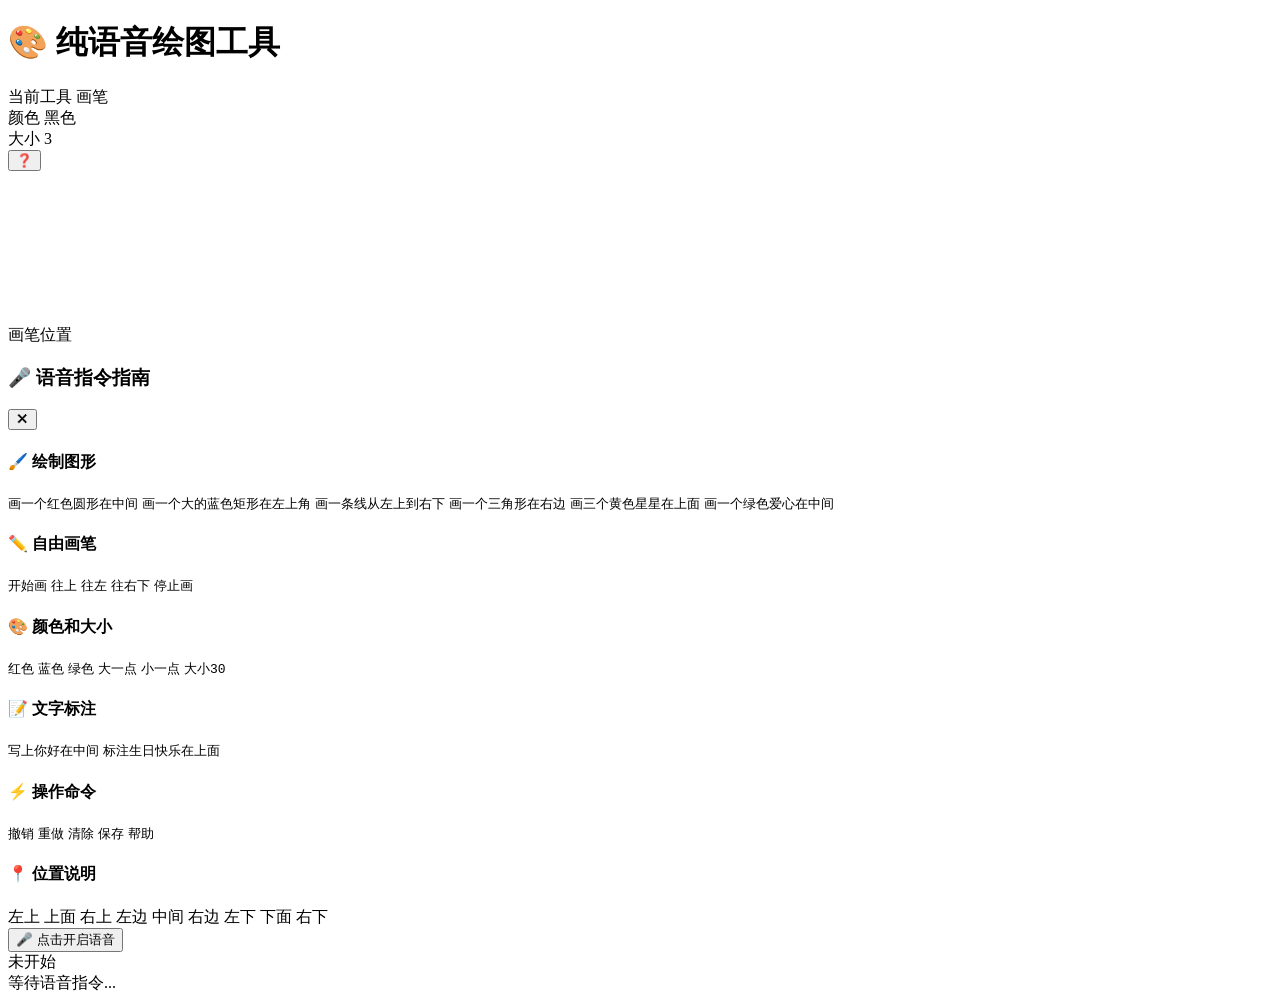
==== index.html @ 9f009f4b "feat: 基础 HTML 页面结构 - 全屏画布布局 - 顶部状态栏（工具/颜色/大小显示） - 底部语音控制栏（语音按钮+识别状态+反馈区） - 帮助面板（可折叠的语音指令指南） - 欢迎引导遮罩" ====
<!DOCTYPE html>
<html lang="zh-CN">
<head>
    <meta charset="UTF-8">
    <meta name="viewport" content="width=device-width, initial-scale=1.0">
    <title>纯语音绘图工具</title>
    <link rel="stylesheet" href="css/style.css">
</head>
<body>
    <div class="app-container">
        <!-- 顶部状态栏 -->
        <header class="header">
            <div class="header-left">
                <h1>🎨 纯语音绘图工具</h1>
            </div>
            <div class="header-right">
                <div class="status-group">
                    <span class="status-label">当前工具</span>
                    <span class="status-value" id="status-tool">画笔</span>
                </div>
                <div class="status-group">
                    <span class="status-label">颜色</span>
                    <span class="status-dot" id="status-color-dot" style="background:#000000"></span>
                    <span class="status-value" id="status-color">黑色</span>
                </div>
                <div class="status-group">
                    <span class="status-label">大小</span>
                    <span class="status-value" id="status-size">3</span>
                </div>
                <button class="help-toggle" id="btn-help-toggle" title="语音指令帮助">
                    ❓
                </button>
            </div>
        </header>

        <!-- 主内容区 -->
        <main class="main-content">
            <!-- 画布区域 -->
            <div class="canvas-area">
                <canvas id="drawing-canvas"></canvas>

                <!-- 画笔位置指示器（自由画模式） -->
                <div class="pen-indicator hidden" id="pen-indicator">
                    <div class="pen-dot"></div>
                    <span class="pen-label">画笔位置</span>
                </div>
            </div>

            <!-- 命令帮助面板（可折叠） -->
            <aside class="help-panel hidden" id="help-panel">
                <div class="help-header">
                    <h3>🎤 语音指令指南</h3>
                    <button class="help-close" id="btn-help-close">✕</button>
                </div>
                <div class="help-content">
                    <div class="help-section">
                        <h4>🖌️ 绘制图形</h4>
                        <div class="help-examples">
                            <code>画一个红色圆形在中间</code>
                            <code>画一个大的蓝色矩形在左上角</code>
                            <code>画一条线从左上到右下</code>
                            <code>画一个三角形在右边</code>
                            <code>画三个黄色星星在上面</code>
                            <code>画一个绿色爱心在中间</code>
                        </div>
                    </div>
                    <div class="help-section">
                        <h4>✏️ 自由画笔</h4>
                        <div class="help-examples">
                            <code>开始画</code>
                            <code>往上</code> <code>往左</code> <code>往右下</code>
                            <code>停止画</code>
                        </div>
                    </div>
                    <div class="help-section">
                        <h4>🎨 颜色和大小</h4>
                        <div class="help-examples">
                            <code>红色</code> <code>蓝色</code> <code>绿色</code>
                            <code>大一点</code> <code>小一点</code> <code>大小30</code>
                        </div>
                    </div>
                    <div class="help-section">
                        <h4>📝 文字标注</h4>
                        <div class="help-examples">
                            <code>写上你好在中间</code>
                            <code>标注生日快乐在上面</code>
                        </div>
                    </div>
                    <div class="help-section">
                        <h4>⚡ 操作命令</h4>
                        <div class="help-examples">
                            <code>撤销</code> <code>重做</code>
                            <code>清除</code> <code>保存</code>
                            <code>帮助</code>
                        </div>
                    </div>
                    <div class="help-section">
                        <h4>📍 位置说明</h4>
                        <div class="position-map">
                            <div class="pos-grid">
                                <span class="pos-cell">左上</span>
                                <span class="pos-cell">上面</span>
                                <span class="pos-cell">右上</span>
                                <span class="pos-cell">左边</span>
                                <span class="pos-cell active">中间</span>
                                <span class="pos-cell">右边</span>
                                <span class="pos-cell">左下</span>
                                <span class="pos-cell">下面</span>
                                <span class="pos-cell">右下</span>
                            </div>
                        </div>
                    </div>
                </div>
            </aside>
        </main>

        <!-- 底部语音控制栏 -->
        <footer class="voice-bar">
            <button class="voice-btn" id="btn-voice">
                <span class="voice-icon">🎤</span>
                <span class="voice-label">点击开启语音</span>
            </button>

            <div class="voice-info">
                <div class="voice-status-row">
                    <span class="voice-status" id="voice-status">未开始</span>
                    <div class="voice-wave hidden" id="voice-wave">
                        <span></span><span></span><span></span><span></span><span></span>
                    </div>
                </div>
                <div class="voice-transcript" id="voice-transcript">
                    等待语音指令...
                </div>
            </div>

            <div class="voice-feedback" id="voice-feedback">
                <!-- 命令执行反馈会动态插入这里 -->
            </div>
        </footer>
    </div>

    <!-- 脚本 -->
    <script src="js/speech.js"></script>
    <script src="js/canvas.js"></script>
    <script src="js/app.js"></script>
</body>
</html>
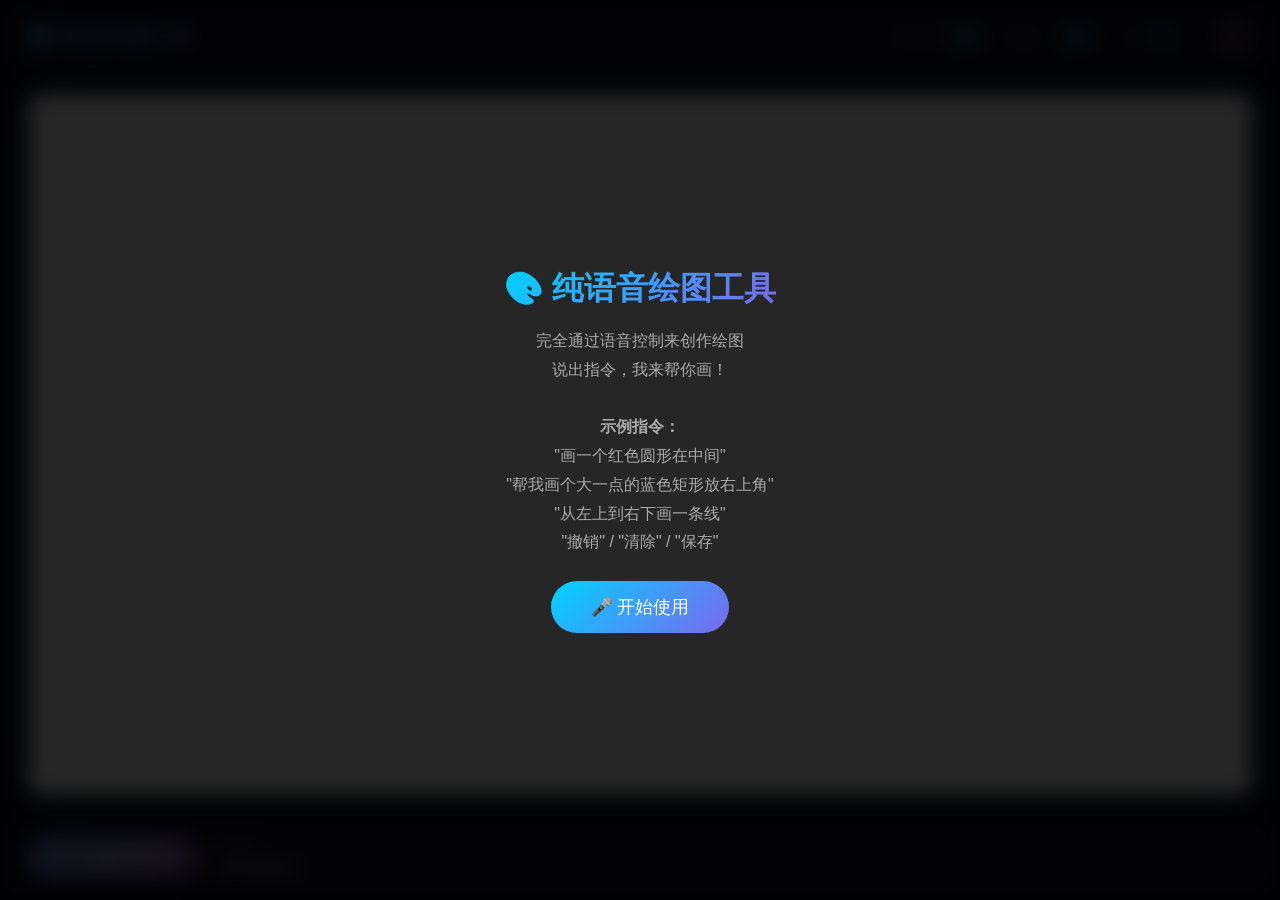
==== commit 494117ab: "feat: 添加语音删除已画内容功能 支持的删除指令： - 「删除那个红色圆圈」按颜色+形状匹配删除 - 「删除中间的红色圆圈」按位置+颜色+形状匹配删除 - 「删除刚刚的矩形」/「删除最后画的」删除" ====
--- a/index.html
+++ b/index.html
@@ -87,6 +87,16 @@
                         </div>
                     </div>
                     <div class="help-section">
+                        <h4>🗑️ 删除图形</h4>
+                        <div class="help-examples">
+                            <code>删除那个红色圆圈</code>
+                            <code>删除中间的红色圆圈</code>
+                            <code>删除刚刚的矩形</code>
+                            <code>删除最后画的</code>
+                            <code>去掉那个蓝色三角</code>
+                        </div>
+                    </div>
+                    <div class="help-section">
                         <h4>⚡ 操作命令</h4>
                         <div class="help-examples">
                             <code>撤销</code> <code>重做</code>
--- a/css/style.css
+++ b/css/style.css
@@ -0,0 +1,611 @@
+/* ============================================================
+   纯语音控制绘图工具 - 样式
+   设计理念：全屏画布 + 极简浮动面板 + 语音优先
+   ============================================================ */
+
+/* 全局样式 */
+* {
+    margin: 0;
+    padding: 0;
+    box-sizing: border-box;
+}
+
+body {
+    font-family: 'Segoe UI', 'Microsoft YaHei', 'PingFang SC', sans-serif;
+    background: #0a0a1a;
+    color: #e0e0e0;
+    height: 100vh;
+    overflow: hidden;
+    user-select: none;
+}
+
+/* ============================================================
+   应用容器
+   ============================================================ */
+.app-container {
+    display: flex;
+    flex-direction: column;
+    height: 100vh;
+    padding: 8px;
+    gap: 8px;
+}
+
+/* ============================================================
+   顶部状态栏
+   ============================================================ */
+.header {
+    display: flex;
+    justify-content: space-between;
+    align-items: center;
+    padding: 10px 20px;
+    background: rgba(255, 255, 255, 0.06);
+    backdrop-filter: blur(20px);
+    border: 1px solid rgba(255, 255, 255, 0.08);
+    border-radius: 14px;
+    flex-shrink: 0;
+}
+
+.header-left h1 {
+    font-size: 1.2rem;
+    font-weight: 600;
+    background: linear-gradient(135deg, #00d2ff, #7b68ee);
+    -webkit-background-clip: text;
+    -webkit-text-fill-color: transparent;
+    background-clip: text;
+}
+
+.header-right {
+    display: flex;
+    align-items: center;
+    gap: 20px;
+}
+
+.status-group {
+    display: flex;
+    align-items: center;
+    gap: 6px;
+}
+
+.status-label {
+    font-size: 0.75rem;
+    color: #666;
+    text-transform: uppercase;
+    letter-spacing: 1px;
+}
+
+.status-value {
+    font-size: 0.9rem;
+    color: #00d2ff;
+    font-weight: 600;
+    min-width: 40px;
+}
+
+.status-dot {
+    width: 14px;
+    height: 14px;
+    border-radius: 50%;
+    border: 2px solid rgba(255, 255, 255, 0.2);
+    display: inline-block;
+}
+
+.help-toggle {
+    width: 36px;
+    height: 36px;
+    border: 1px solid rgba(255, 255, 255, 0.15);
+    border-radius: 50%;
+    background: rgba(255, 255, 255, 0.08);
+    color: #fff;
+    font-size: 1rem;
+    cursor: pointer;
+    transition: all 0.2s;
+    display: flex;
+    align-items: center;
+    justify-content: center;
+}
+
+.help-toggle:hover {
+    background: rgba(255, 255, 255, 0.15);
+    transform: scale(1.1);
+}
+
+/* ============================================================
+   主内容区
+   ============================================================ */
+.main-content {
+    flex: 1;
+    display: flex;
+    gap: 8px;
+    overflow: hidden;
+    position: relative;
+}
+
+/* ============================================================
+   画布区域
+   ============================================================ */
+.canvas-area {
+    flex: 1;
+    background: rgba(255, 255, 255, 0.03);
+    border: 1px solid rgba(255, 255, 255, 0.06);
+    border-radius: 14px;
+    position: relative;
+    overflow: hidden;
+    display: flex;
+    align-items: center;
+    justify-content: center;
+}
+
+#drawing-canvas {
+    background: #ffffff;
+    border-radius: 10px;
+    box-shadow:
+        0 0 60px rgba(0, 210, 255, 0.08),
+        0 10px 40px rgba(0, 0, 0, 0.3);
+    max-width: calc(100% - 30px);
+    max-height: calc(100% - 30px);
+}
+
+/* 画笔位置指示器 */
+.pen-indicator {
+    position: absolute;
+    top: 50%;
+    left: 50%;
+    transform: translate(-50%, -50%);
+    pointer-events: none;
+    z-index: 5;
+    display: flex;
+    flex-direction: column;
+    align-items: center;
+    gap: 4px;
+}
+
+.pen-indicator.hidden {
+    display: none;
+}
+
+.pen-dot {
+    width: 12px;
+    height: 12px;
+    background: #ff4444;
+    border-radius: 50%;
+    border: 2px solid #fff;
+    box-shadow: 0 0 10px rgba(255, 68, 68, 0.6);
+    animation: penPulse 1.5s ease-in-out infinite;
+}
+
+@keyframes penPulse {
+    0%, 100% { transform: scale(1); opacity: 1; }
+    50% { transform: scale(1.3); opacity: 0.7; }
+}
+
+.pen-label {
+    font-size: 0.65rem;
+    color: #ff4444;
+    background: rgba(0, 0, 0, 0.7);
+    padding: 2px 6px;
+    border-radius: 4px;
+    white-space: nowrap;
+}
+
+/* ============================================================
+   帮助面板
+   ============================================================ */
+.help-panel {
+    width: 320px;
+    background: rgba(20, 20, 40, 0.95);
+    backdrop-filter: blur(20px);
+    border: 1px solid rgba(255, 255, 255, 0.1);
+    border-radius: 14px;
+    display: flex;
+    flex-direction: column;
+    overflow: hidden;
+    flex-shrink: 0;
+    transition: all 0.3s ease;
+}
+
+.help-panel.hidden {
+    display: none;
+}
+
+.help-header {
+    display: flex;
+    justify-content: space-between;
+    align-items: center;
+    padding: 14px 16px;
+    border-bottom: 1px solid rgba(255, 255, 255, 0.08);
+}
+
+.help-header h3 {
+    font-size: 0.95rem;
+    color: #fff;
+}
+
+.help-close {
+    width: 28px;
+    height: 28px;
+    border: none;
+    border-radius: 50%;
+    background: rgba(255, 255, 255, 0.1);
+    color: #aaa;
+    font-size: 0.9rem;
+    cursor: pointer;
+    display: flex;
+    align-items: center;
+    justify-content: center;
+    transition: all 0.2s;
+}
+
+.help-close:hover {
+    background: rgba(255, 68, 68, 0.3);
+    color: #ff4444;
+}
+
+.help-content {
+    flex: 1;
+    overflow-y: auto;
+    padding: 12px 16px;
+}
+
+.help-section {
+    margin-bottom: 16px;
+}
+
+.help-section h4 {
+    font-size: 0.85rem;
+    color: #aaa;
+    margin-bottom: 8px;
+    padding-bottom: 4px;
+    border-bottom: 1px solid rgba(255, 255, 255, 0.05);
+}
+
+.help-examples {
+    display: flex;
+    flex-wrap: wrap;
+    gap: 5px;
+}
+
+.help-examples code {
+    display: inline-block;
+    padding: 4px 10px;
+    background: rgba(0, 210, 255, 0.1);
+    border: 1px solid rgba(0, 210, 255, 0.2);
+    border-radius: 6px;
+    font-size: 0.78rem;
+    color: #00d2ff;
+    font-family: inherit;
+}
+
+/* 位置地图 */
+.position-map {
+    margin-top: 6px;
+}
+
+.pos-grid {
+    display: grid;
+    grid-template-columns: repeat(3, 1fr);
+    gap: 4px;
+    max-width: 200px;
+}
+
+.pos-cell {
+    padding: 6px 8px;
+    text-align: center;
+    font-size: 0.75rem;
+    color: #888;
+    background: rgba(255, 255, 255, 0.04);
+    border: 1px solid rgba(255, 255, 255, 0.06);
+    border-radius: 6px;
+}
+
+.pos-cell.active {
+    background: rgba(0, 210, 255, 0.15);
+    border-color: rgba(0, 210, 255, 0.3);
+    color: #00d2ff;
+}
+
+/* ============================================================
+   底部语音控制栏
+   ============================================================ */
+.voice-bar {
+    display: flex;
+    align-items: center;
+    gap: 16px;
+    padding: 12px 20px;
+    background: rgba(255, 255, 255, 0.06);
+    backdrop-filter: blur(20px);
+    border: 1px solid rgba(255, 255, 255, 0.08);
+    border-radius: 14px;
+    flex-shrink: 0;
+}
+
+/* 语音按钮 */
+.voice-btn {
+    display: flex;
+    align-items: center;
+    gap: 8px;
+    padding: 10px 24px;
+    border: none;
+    border-radius: 30px;
+    background: linear-gradient(135deg, #667eea 0%, #764ba2 100%);
+    color: #fff;
+    font-size: 0.95rem;
+    cursor: pointer;
+    transition: all 0.3s ease;
+    white-space: nowrap;
+    flex-shrink: 0;
+}
+
+.voice-btn:hover {
+    transform: scale(1.03);
+    box-shadow: 0 4px 20px rgba(102, 126, 234, 0.4);
+}
+
+.voice-btn.listening {
+    background: linear-gradient(135deg, #ff6b6b 0%, #ee5a24 100%);
+    animation: voicePulse 1.5s infinite;
+}
+
+@keyframes voicePulse {
+    0%, 100% { box-shadow: 0 0 0 0 rgba(238, 90, 36, 0.5); }
+    50% { box-shadow: 0 0 0 12px rgba(238, 90, 36, 0); }
+}
+
+.voice-icon {
+    font-size: 1.2rem;
+}
+
+.voice-label {
+    font-weight: 500;
+}
+
+/* 语音信息区 */
+.voice-info {
+    flex: 1;
+    min-width: 0;
+}
+
+.voice-status-row {
+    display: flex;
+    align-items: center;
+    gap: 10px;
+    margin-bottom: 4px;
+}
+
+.voice-status {
+    font-size: 0.8rem;
+    color: #888;
+}
+
+.voice-wave {
+    display: flex;
+    align-items: center;
+    gap: 2px;
+    height: 16px;
+}
+
+.voice-wave.hidden {
+    display: none;
+}
+
+.voice-wave span {
+    display: block;
+    width: 3px;
+    height: 100%;
+    background: #ff6b6b;
+    border-radius: 2px;
+    animation: wave 0.8s ease-in-out infinite;
+}
+
+.voice-wave span:nth-child(2) { animation-delay: 0.1s; }
+.voice-wave span:nth-child(3) { animation-delay: 0.2s; }
+.voice-wave span:nth-child(4) { animation-delay: 0.3s; }
+.voice-wave span:nth-child(5) { animation-delay: 0.4s; }
+
+@keyframes wave {
+    0%, 100% { transform: scaleY(0.4); }
+    50% { transform: scaleY(1.2); }
+}
+
+.voice-transcript {
+    font-size: 0.9rem;
+    color: #ccc;
+    white-space: nowrap;
+    overflow: hidden;
+    text-overflow: ellipsis;
+}
+
+/* 语音反馈区 */
+.voice-feedback {
+    display: flex;
+    gap: 8px;
+    max-width: 300px;
+    overflow-x: auto;
+    flex-shrink: 0;
+}
+
+.feedback-item {
+    display: flex;
+    align-items: center;
+    gap: 6px;
+    padding: 6px 12px;
+    border-radius: 20px;
+    font-size: 0.78rem;
+    white-space: nowrap;
+    animation: feedbackIn 0.3s ease-out;
+    flex-shrink: 0;
+}
+
+@keyframes feedbackIn {
+    from { opacity: 0; transform: translateY(10px); }
+    to { opacity: 1; transform: translateY(0); }
+}
+
+.feedback-item.success {
+    background: rgba(0, 200, 83, 0.15);
+    border: 1px solid rgba(0, 200, 83, 0.3);
+    color: #00c853;
+}
+
+.feedback-item.error {
+    background: rgba(255, 68, 68, 0.15);
+    border: 1px solid rgba(255, 68, 68, 0.3);
+    color: #ff4444;
+}
+
+.feedback-item.info {
+    background: rgba(0, 210, 255, 0.15);
+    border: 1px solid rgba(0, 210, 255, 0.3);
+    color: #00d2ff;
+}
+
+/* ============================================================
+   启动引导遮罩
+   ============================================================ */
+.welcome-overlay {
+    position: fixed;
+    top: 0;
+    left: 0;
+    width: 100%;
+    height: 100%;
+    background: rgba(0, 0, 0, 0.85);
+    backdrop-filter: blur(10px);
+    z-index: 100;
+    display: flex;
+    align-items: center;
+    justify-content: center;
+    animation: fadeIn 0.5s ease;
+}
+
+.welcome-overlay.hidden {
+    display: none;
+}
+
+@keyframes fadeIn {
+    from { opacity: 0; }
+    to { opacity: 1; }
+}
+
+.welcome-content {
+    text-align: center;
+    max-width: 500px;
+    padding: 40px;
+}
+
+.welcome-content h2 {
+    font-size: 2rem;
+    margin-bottom: 16px;
+    background: linear-gradient(135deg, #00d2ff, #7b68ee);
+    -webkit-background-clip: text;
+    -webkit-text-fill-color: transparent;
+    background-clip: text;
+}
+
+.welcome-content p {
+    font-size: 1rem;
+    color: #aaa;
+    line-height: 1.8;
+    margin-bottom: 24px;
+}
+
+.welcome-btn {
+    padding: 14px 40px;
+    border: none;
+    border-radius: 30px;
+    background: linear-gradient(135deg, #00d2ff 0%, #7b68ee 100%);
+    color: #fff;
+    font-size: 1.1rem;
+    cursor: pointer;
+    transition: all 0.3s;
+}
+
+.welcome-btn:hover {
+    transform: scale(1.05);
+    box-shadow: 0 8px 30px rgba(0, 210, 255, 0.3);
+}
+
+/* ============================================================
+   命令队列可视化
+   ============================================================ */
+.command-queue {
+    position: absolute;
+    top: 16px;
+    right: 16px;
+    z-index: 10;
+    display: flex;
+    flex-direction: column;
+    gap: 4px;
+}
+
+.queue-item {
+    padding: 6px 12px;
+    background: rgba(0, 0, 0, 0.7);
+    border-radius: 8px;
+    font-size: 0.75rem;
+    color: #aaa;
+    border-left: 3px solid #00d2ff;
+    animation: slideIn 0.3s ease;
+}
+
+@keyframes slideIn {
+    from { opacity: 0; transform: translateX(20px); }
+    to { opacity: 1; transform: translateX(0); }
+}
+
+.queue-item.executing {
+    border-left-color: #ff6b6b;
+    color: #ff6b6b;
+}
+
+/* ============================================================
+   滚动条
+   ============================================================ */
+::-webkit-scrollbar {
+    width: 4px;
+}
+
+::-webkit-scrollbar-track {
+    background: transparent;
+}
+
+::-webkit-scrollbar-thumb {
+    background: rgba(255, 255, 255, 0.15);
+    border-radius: 2px;
+}
+
+::-webkit-scrollbar-thumb:hover {
+    background: rgba(255, 255, 255, 0.25);
+}
+
+/* ============================================================
+   响应式布局
+   ============================================================ */
+@media (max-width: 768px) {
+    .header {
+        flex-direction: column;
+        gap: 8px;
+        padding: 8px 12px;
+    }
+
+    .header-right {
+        gap: 12px;
+        flex-wrap: wrap;
+        justify-content: center;
+    }
+
+    .help-panel {
+        position: absolute;
+        right: 8px;
+        top: 8px;
+        bottom: 8px;
+        width: 280px;
+        z-index: 20;
+    }
+
+    .voice-bar {
+        flex-wrap: wrap;
+    }
+
+    .voice-feedback {
+        max-width: 100%;
+        width: 100%;
+    }
+}
